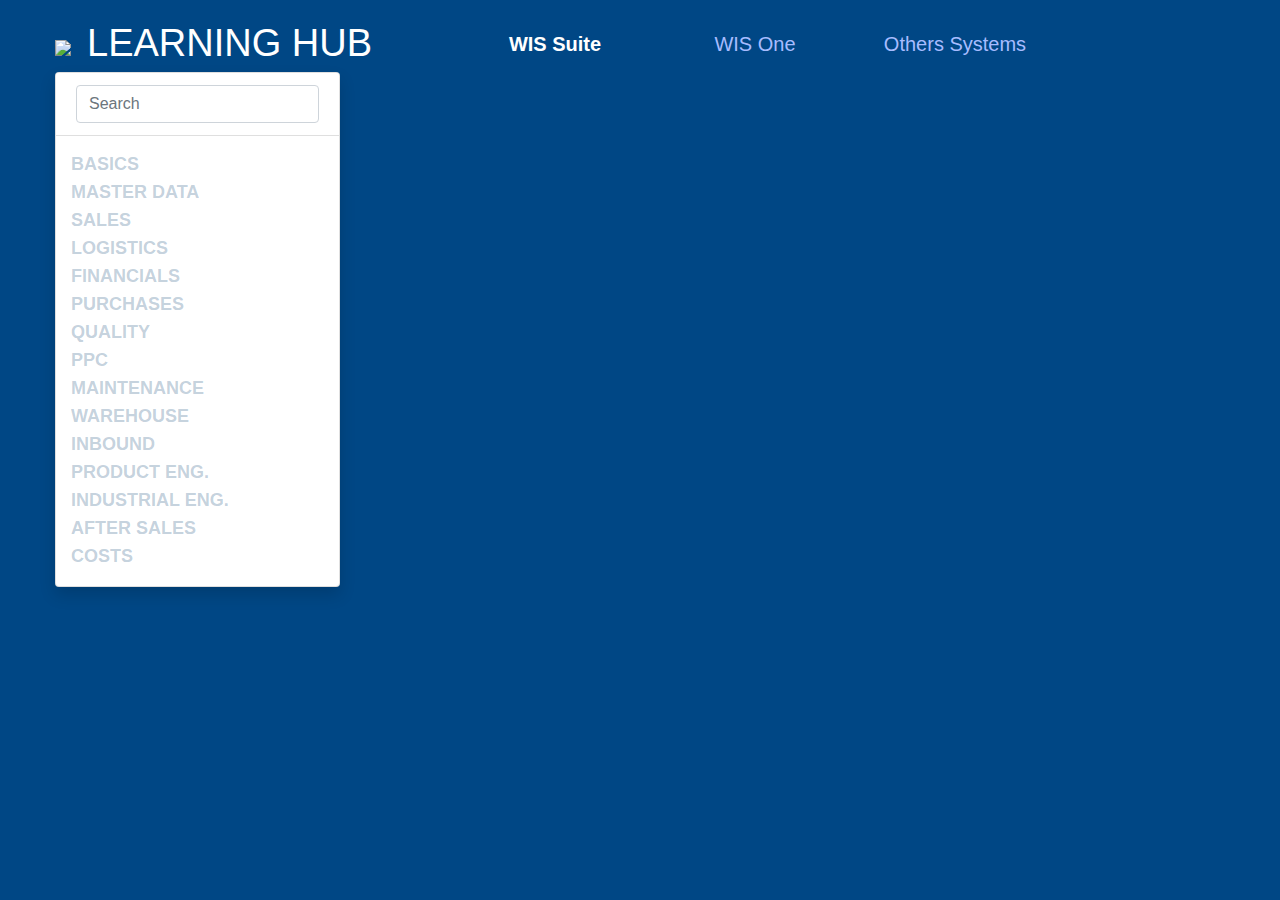
==== index.html @ 9ad3370e "git started" ====
<!DOCTYPE html>
<html lang="en">
<head>
    <meta charset="UTF-8">
    <meta name="viewport" content="width=device-width, initial-scale=1.0">
    <meta http-equiv="X-UA-Compatible" content="ie=edge">
    <title>WEG Learning Hub</title>


    <link rel="stylesheet" href="https://stackpath.bootstrapcdn.com/bootstrap/4.4.1/css/bootstrap.min.css" integrity="sha384-Vkoo8x4CGsO3+Hhxv8T/Q5PaXtkKtu6ug5TOeNV6gBiFeWPGFN9MuhOf23Q9Ifjh" crossorigin="anonymous">
    <link rel="stylesheet" href="./src/global_2.css">
    <link rel="icon" type="image/svg+xml" href="./assets/linkIcon.ico">


</head>
<body>

    
    <div id="NoScript">


        <h1>!! WARNING !!</h1>
        <p>This site must have the Java Script enabled</p>
        <p>This site does not work with Internet Explorer</p>
        <p>Copy the link and try to open this in Google Chrome or Mozilla Firefox</p>
        
        <img src="./assets/weglogo.svg" alt="" srcset="">
    </div>

    
    <div class="container">

        <header class="row">
        
            <div id="menuLogo" class="col-4">
                <img src="Assets/weglogowhite.svg" class=""></img>
                <div>LEARNING HUB</div> 
            </div>    
            
            <div id="menuGroups" class="col-8"></div>
        </header>

        <main class="row">

            <div id="leftSide" class="col-3">

                <div class="card shadow">
                    <div class="card-header">
                        <input type="input" class="form-control text-box single-line" id="txtSearch" name="txtSearch" onkeyup="setFilterData(txtSearch.value)" placeholder="Search"/>

                    </div>

                    <div class="card-body">                        
                        <div id="accordion"></div>
                    </div>
                </div>
            </div>

            <div id="curseBox" class="col-9" hidden>
                <div class="card shadow">
                    
                    <div class="card-header">
                        <div class="row"> 
                            <div class="col-10">
                                <a id="curseTitle" class="card-title"></a>
                            </div>

                            <div class="col-2 ">
                                <img id="curseLink" src="./Assets/linkIcon.svg" alt="Copy Curse Link" srcset="" onclick="CopyTextToClipboard(GetCurseUrl())">
                            </div>                            
                        </div>
                    </div>
                    <div class="card-body">
                        <h5 id="curseSubTitle" class="card-title"></h5>
                        <ul id="curseTopics"></ul>

                        <div id="curseVideo"class="embed-responsive embed-responsive-16by9"></div>
                    </div>

                    <div class="card-footer text-muted">
                        <span id="curseAuthor">dionei J. Delagnolo</span>
                        <span id="curseDate">2019/oct</span>
                    </div>

                </div>
            </div>
        </main>

        <footer>

        </footer>

    </div>




    <script src="./src/Database.js"></script>
    <script src="./src/Drawer.js"></script>
    <script src="./src/Controller.js"></script>

    <script src="https://code.jquery.com/jquery-3.4.1.slim.min.js" integrity="sha384-J6qa4849blE2+poT4WnyKhv5vZF5SrPo0iEjwBvKU7imGFAV0wwj1yYfoRSJoZ+n" crossorigin="anonymous"></script>
    <script src="https://cdn.jsdelivr.net/npm/popper.js@1.16.0/dist/umd/popper.min.js" integrity="sha384-Q6E9RHvbIyZFJoft+2mJbHaEWldlvI9IOYy5n3zV9zzTtmI3UksdQRVvoxMfooAo" crossorigin="anonymous"></script>
    <script src="https://stackpath.bootstrapcdn.com/bootstrap/4.4.1/js/bootstrap.min.js" integrity="sha384-wfSDF2E50Y2D1uUdj0O3uMBJnjuUD4Ih7YwaYd1iqfktj0Uod8GCExl3Og8ifwB6" crossorigin="anonymous"></script>

    <script>        

        const cont = document.getElementById('NoScript')
        cont.style.display = 'none'
        if(!!window.MSInputMethodContext && !!document.documentMode) {
            cont.style.display = ''
        }

        


        Initial()
    </script>

</body>
</html>
---- src/global_2.css ----
*{
    margin: 0;
    padding: 0;
    outline: 0;
    box-sizing: border-box;
}


body {
    height: 100%;
    background-color: rgb(0, 71, 133);    
    font-family: Calibri, Arial, Helvetica, sans-serif;
    -webkit-font-smoothing: antialiased !important;

    cursor: default;
}


#NoScript {
    width: 100%;
    height: 100vh;
    display: flex;
    justify-content: center;
    display: flex;
    flex-direction: column;
    text-align: center;

    background-color: white;
    color: black;

    border: rgb(0, 71, 133)  solid 50px;
    
}
#NoScript img {
    margin-top: 70px;
    width: 70px;
    margin-left: auto;
    margin-right: auto;
}

#NoScript h1 {
    color: brown;
}

#NoScript p {
    font-size: 16px;
    font-weight: bold;
    color: rgb(0, 71, 133);
}




.container{
    padding-top: 15px;
    height: 100vh;
    min-height: 600px;
    min-width: 1200px;

}

 
#leftSide {
    padding-right: 0px;
    
}

#leftSide .card-body {
    padding: 15px;
    /* box-shadow: 0px 0px 5px #0c032e; */
} 





header .nav-bar {
    padding-bottom: 16px ;
}

header #menuLogo {
    /* padding-left: 0px;
    padding-right: 0px;
    padding-bottom: 7px; */
    font-family: Calibri, Arial, Helvetica, sans-serif;
    
    display: flex;
    align-items: baseline;
}

header #menuLogo div {    
    padding-left: 16px;
    font-size: 38px;
    color: white;
    
}


header #menuGroups {
    display: flex;
    align-items: center;

}

header #menuGroups .btn {
    color: rgb(167, 188, 255);
    font-size: 20px;
    width: 200px;
}

header #menuGroups .btn.active {
    color: white;
    font-weight: bold;    
    /* border-bottom: 1px white solid; */
}




main #leftSide .card-header{
    background-color: white;
}


main #accordion {
    width: 100%;
    border-right: gray ;
}

main #accordion .category-header {
    display: flex;
    justify-content: space-between;    
    cursor: pointer;
    border-bottom: solid white 1px;
}

main #accordion .category-desc {
    font-weight: bold;
    font-size: 18px;
    color: #36648B;
    cursor: pointer;
}

main #accordion .category-desc.disable {
    /* color: lightsteelblue; */
    color: rgba(54, 99, 139, 0.3);
    cursor: default;
}

main #accordion .nav-item {
    padding: 5px;
    margin-left: 5px;
    font-size: 14px;
    cursor: pointer;
}
main #accordion .nav-item:hover {
    background-color: #1E90FF;
    color: white;
    border-radius: 2px;
}






main #curseBox {
    max-width: 820px;
}

main #curseBox .card-header > .row {
    display: flex;
    align-items: center;
}

main #curseTitle {    
    font-weight: bold;
    font-size: 18px;
    color: #36648B;
}

main #curseLink {
    width: 15px;
    cursor: pointer;
    float: right;    
}

main #curseSubTitle{
    font-size: 14px;
}

main #curseTopics {
    padding-left: 30px;
}

main #curseVideo {
    max-height: 460px;
}


main #curseBox .card-footer {
    display: flex;
    justify-content: space-between;
}
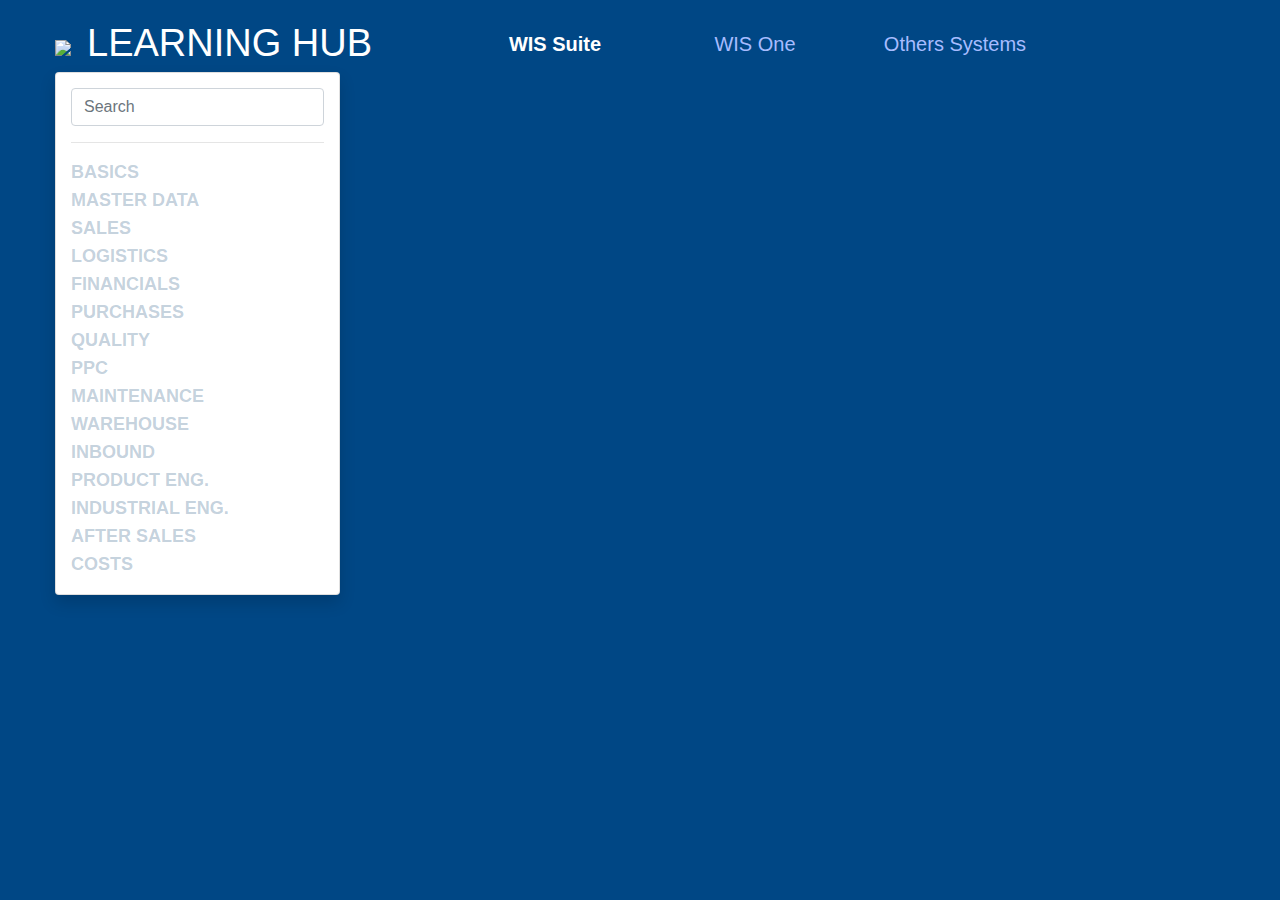
==== commit 58b13640: "Added Alert function" ====
--- a/index.html
+++ b/index.html
@@ -18,7 +18,6 @@
     
     <div id="NoScript">
 
-
         <h1>!! WARNING !!</h1>
         <p>This site must have the Java Script enabled</p>
         <p>This site does not work with Internet Explorer</p>
@@ -27,8 +26,16 @@
         <img src="./assets/weglogo.svg" alt="" srcset="">
     </div>
 
+
+
+    <div id="alertMessage">
+    </div>
+
+
+    <div class="container">        
+         
+
     
-    <div class="container">
 
         <header class="row">
         
@@ -38,25 +45,28 @@
             </div>    
             
             <div id="menuGroups" class="col-8"></div>
+
         </header>
+
+
+        
+
 
         <main class="row">
 
             <div id="leftSide" class="col-3">
-
                 <div class="card shadow">
-                    <div class="card-header">
-                        <input type="input" class="form-control text-box single-line" id="txtSearch" name="txtSearch" onkeyup="setFilterData(txtSearch.value)" placeholder="Search"/>
-
-                    </div>
-
-                    <div class="card-body">                        
+                    <div class="card-body">
+                        <input type="input" class="form-control text-box single-line" id="txtSearch" name="txtSearch" onkeyup="setFilterData(txtSearch.value)" placeholder="Search"/>                        
+                        <hr>
                         <div id="accordion"></div>
                     </div>
                 </div>
             </div>
 
             <div id="curseBox" class="col-9" hidden>
+
+               
                 <div class="card shadow">
                     
                     <div class="card-header">
@@ -66,10 +76,12 @@
                             </div>
 
                             <div class="col-2 ">
-                                <img id="curseLink" src="./Assets/linkIcon.svg" alt="Copy Curse Link" srcset="" onclick="CopyTextToClipboard(GetCurseUrl())">
+                                <img id="curseLink" src="./Assets/linkIcon.svg" alt="Copy Curse Link" srcset="" onclick="CopyCurseLink()">
                             </div>                            
                         </div>
                     </div>
+
+                    
                     <div class="card-body">
                         <h5 id="curseSubTitle" class="card-title"></h5>
                         <ul id="curseTopics"></ul>
@@ -92,6 +104,8 @@
 
     </div>
 
+    
+    
 
 
 
--- a/src/global_2.css
+++ b/src/global_2.css
@@ -50,6 +50,24 @@
 
 
 
+#alertMessage {
+    position: absolute;
+    width: 100%;
+    display: flex;
+    flex-direction: column;
+    align-items: flex-end;
+    
+    padding-top: 15px;
+    padding-right: 15px;
+}
+
+
+#alertMessage .alert{
+    width: auto;
+    z-index: 99;
+}
+
+
 
 .container{
     padding-top: 15px;
@@ -115,11 +133,11 @@
 }
 
 
-
+/* 
 
 main #leftSide .card-header{
     background-color: white;
-}
+} */
 
 
 main #accordion {
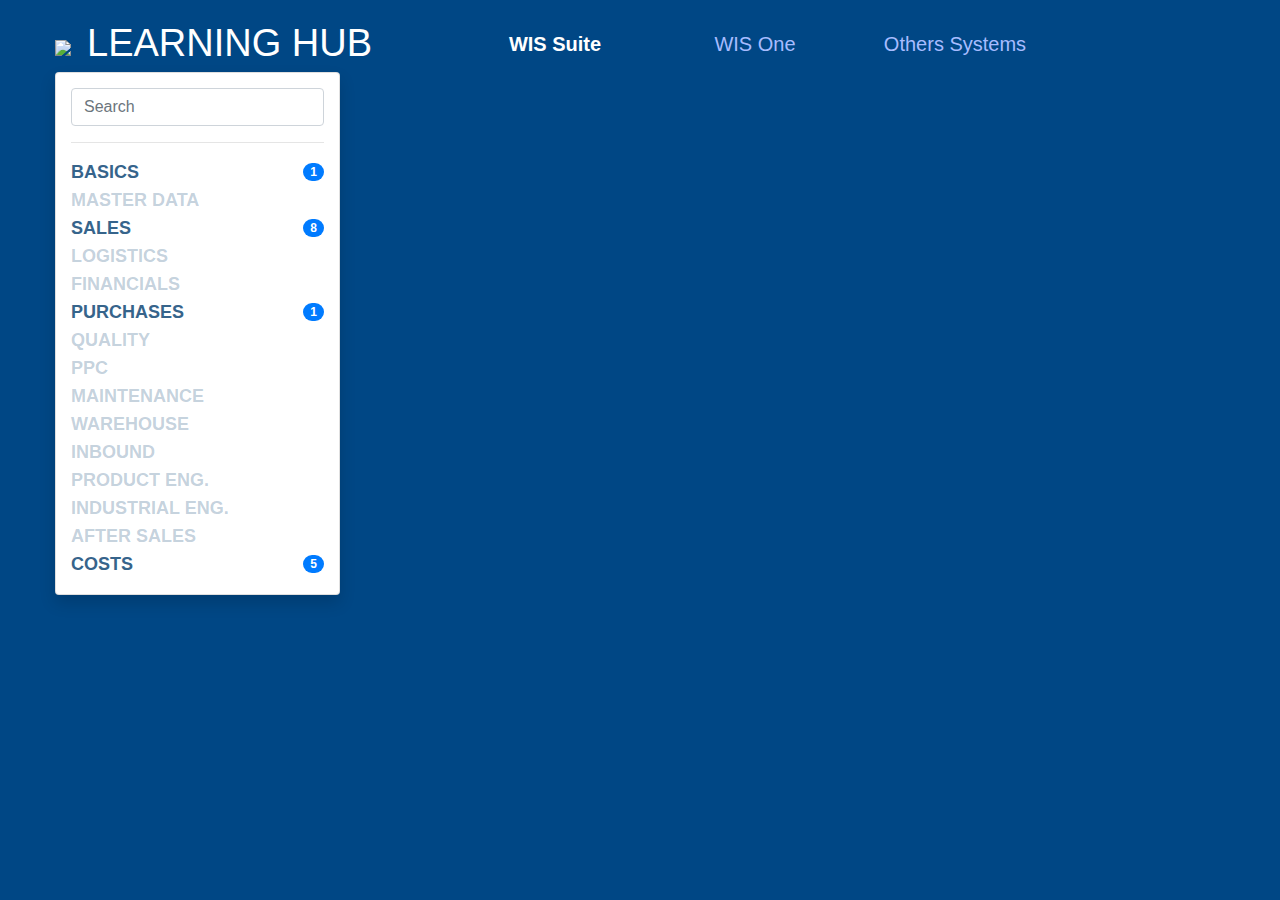
==== commit 8e8cd55f: "Update Database info and removed Fuse Libary" ====
--- a/index.html
+++ b/index.html
@@ -104,30 +104,25 @@
 
     </div>
 
-    
-    
-
 
 
     <script src="./src/Database.js"></script>
     <script src="./src/Drawer.js"></script>
     <script src="./src/Controller.js"></script>
 
+
     <script src="https://code.jquery.com/jquery-3.4.1.slim.min.js" integrity="sha384-J6qa4849blE2+poT4WnyKhv5vZF5SrPo0iEjwBvKU7imGFAV0wwj1yYfoRSJoZ+n" crossorigin="anonymous"></script>
     <script src="https://cdn.jsdelivr.net/npm/popper.js@1.16.0/dist/umd/popper.min.js" integrity="sha384-Q6E9RHvbIyZFJoft+2mJbHaEWldlvI9IOYy5n3zV9zzTtmI3UksdQRVvoxMfooAo" crossorigin="anonymous"></script>
     <script src="https://stackpath.bootstrapcdn.com/bootstrap/4.4.1/js/bootstrap.min.js" integrity="sha384-wfSDF2E50Y2D1uUdj0O3uMBJnjuUD4Ih7YwaYd1iqfktj0Uod8GCExl3Og8ifwB6" crossorigin="anonymous"></script>
 
-    <script>        
+    <script>
 
         const cont = document.getElementById('NoScript')
         cont.style.display = 'none'
         if(!!window.MSInputMethodContext && !!document.documentMode) {
             cont.style.display = ''
         }
-
         
-
-
         Initial()
     </script>
 
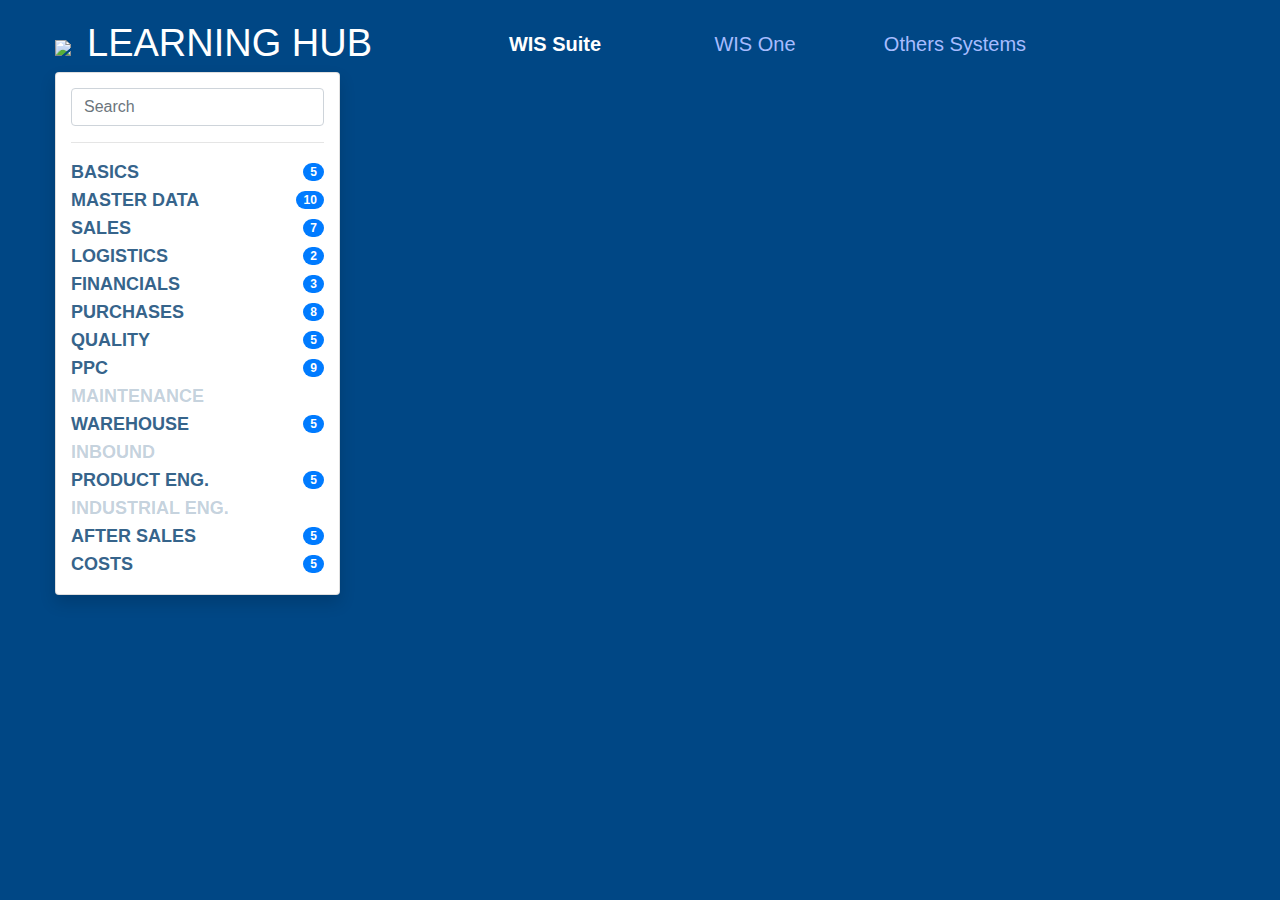
==== commit 52dbe903: "Changed DrawCurseContent and added mediaAllowed" ====
--- a/index.html
+++ b/index.html
@@ -90,8 +90,8 @@
                     </div>
 
                     <div class="card-footer text-muted">
-                        <span id="curseAuthor">dionei J. Delagnolo</span>
-                        <span id="curseDate">2019/oct</span>
+                        <span id="curseAuthor"></span>
+                        <span id="curseDate"></span>
                     </div>
 
                 </div>
--- a/src/global_2.css
+++ b/src/global_2.css
@@ -74,7 +74,6 @@
     height: 100vh;
     min-height: 600px;
     min-width: 1200px;
-
 }
 
  
@@ -167,7 +166,7 @@
 
 main #accordion .nav-item {
     padding: 5px;
-    margin-left: 5px;
+    padding-left: 8px;
     font-size: 14px;
     cursor: pointer;
 }
@@ -186,6 +185,12 @@
     max-width: 820px;
 }
 
+main #curseBox .card-header {
+    display: flex;
+    flex-direction: column;    
+    justify-content: space-between;
+}
+
 main #curseBox .card-header > .row {
     display: flex;
     align-items: center;
@@ -198,7 +203,7 @@
 }
 
 main #curseLink {
-    width: 15px;
+    width: 17px;
     cursor: pointer;
     float: right;    
 }
@@ -215,7 +220,6 @@
     max-height: 460px;
 }
 
-
 main #curseBox .card-footer {
     display: flex;
     justify-content: space-between;
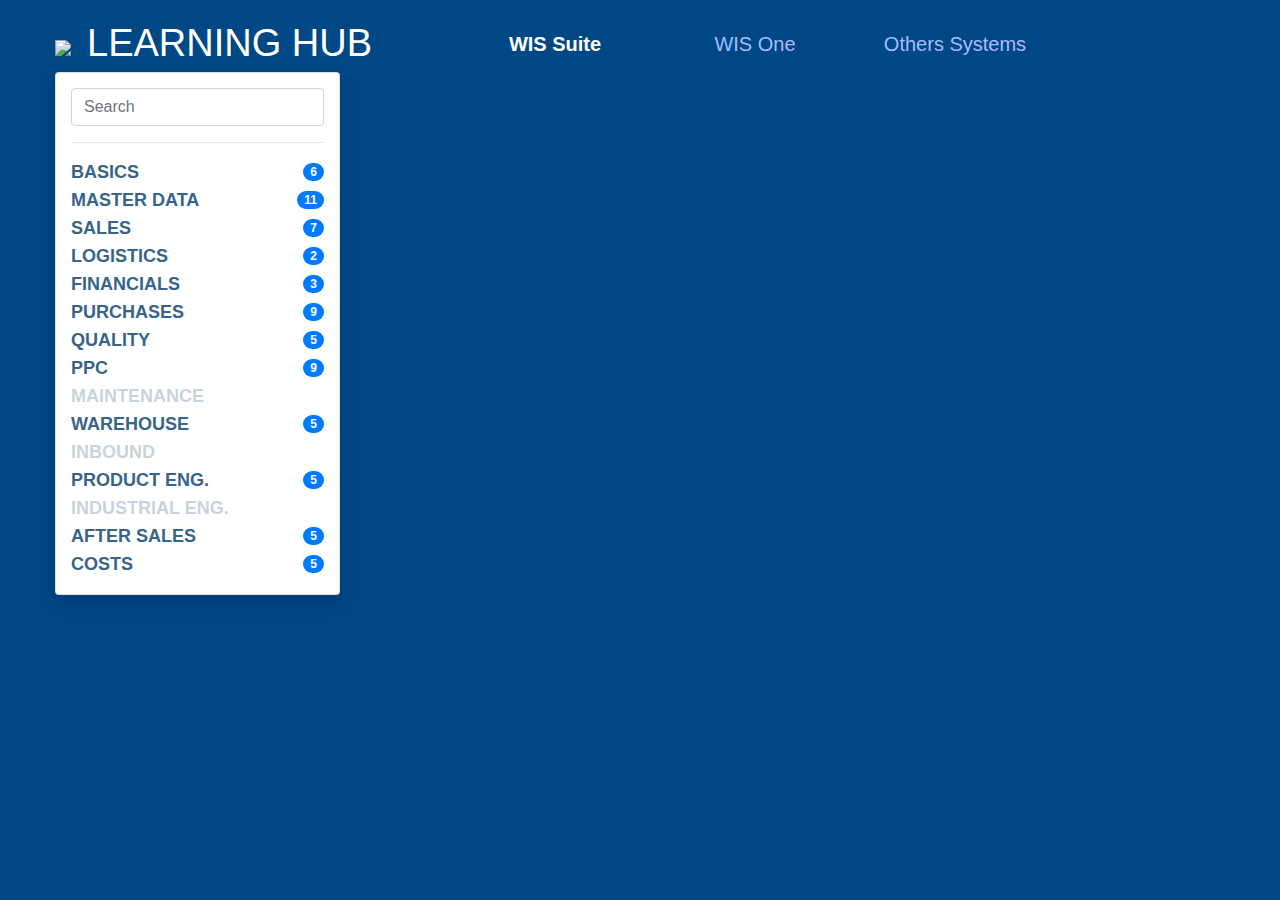
==== commit 38124bcd: "update from SP" ====
--- a/index.html
+++ b/index.html
@@ -8,11 +8,11 @@
 
 
     <link rel="stylesheet" href="https://stackpath.bootstrapcdn.com/bootstrap/4.4.1/css/bootstrap.min.css" integrity="sha384-Vkoo8x4CGsO3+Hhxv8T/Q5PaXtkKtu6ug5TOeNV6gBiFeWPGFN9MuhOf23Q9Ifjh" crossorigin="anonymous">
-    <link rel="stylesheet" href="./src/global_2.css">
-    <link rel="icon" type="image/svg+xml" href="./assets/linkIcon.ico">
+    <link rel="stylesheet" href="src/global_2.css">
+    <link rel="icon" type="image/svg+xml" href="assets/linkIcon.ico">
 
 
-</head>
+<script>NS_CSM_td=130844758;NS_CSM_pd=275116667;NS_CSM_u="/clm10";NS_CSM_col="af_collector_logstream_10.0.52.186";</script><script type="text/javascript">function sendTimingInfoInit(){setTimeout(sendTimingInfo,0)}function sendTimingInfo(){var wp=window.performance;if(wp){var c1,c2,t;c1=wp.timing;if(c1){var cm={};cm.ns=c1.navigationStart;if((t=c1.unloadEventStart)>0)cm.us=t;if((t=c1.unloadEventEnd)>0)cm.ue=t;if((t=c1.redirectStart)>0)cm.rs=t;if((t=c1.redirectEnd)>0)cm.re=t;cm.fs=c1.fetchStart;cm.dls=c1.domainLookupStart;cm.dle=c1.domainLookupEnd;cm.cs=c1.connectStart;cm.ce=c1.connectEnd;if((t=c1.secureConnectionStart)>0)cm.scs=t;cm.rqs=c1.requestStart;cm.rss=c1.responseStart;cm.rse=c1.responseEnd;cm.dl=c1.domLoading;cm.di=c1.domInteractive;cm.dcls=c1.domContentLoadedEventStart;cm.dcle=c1.domContentLoadedEventEnd;cm.dc=c1.domComplete;if((t=c1.loadEventStart)>0)cm.ls=t;if((t=c1.loadEventEnd)>0)cm.le=t;cm.tid=NS_CSM_td;cm.pid=NS_CSM_pd;cm.ac=NS_CSM_col;var xhttp=new XMLHttpRequest();if(xhttp){var JSON=JSON||{};JSON.stringify=JSON.stringify||function(ob){var t=typeof(ob);if(t!="object"||ob===null){if(t=="string")ob='"'+ob+'"';return String(ob);}else{var n,v,json=[],arr=(ob&&ob.constructor==Array);for(n in ob){v=ob[n];t=typeof(v);if(t=="string")v='"'+v+'"';else if(t=="object"&&v!==null)v=JSON.stringify(v);json.push((arr?"":'"'+n+'":')+String(v));}return(arr?"[":"{")+String(json)+(arr?"]":"}");}};xhttp.open("POST",NS_CSM_u,true);xhttp.send(JSON.stringify(cm));}}}}if(window.addEventListener)window.addEventListener("load",sendTimingInfoInit,false);else if(window.attachEvent)window.attachEvent("onload",sendTimingInfoInit);else window.onload=sendTimingInfoInit;</script></head>
 <body>
 
     
@@ -23,7 +23,7 @@
         <p>This site does not work with Internet Explorer</p>
         <p>Copy the link and try to open this in Google Chrome or Mozilla Firefox</p>
         
-        <img src="./assets/weglogo.svg" alt="" srcset="">
+        <img src="assets/weglogo.svg" alt="" srcset="">
     </div>
 
 
@@ -76,7 +76,7 @@
                             </div>
 
                             <div class="col-2 ">
-                                <img id="curseLink" src="./Assets/linkIcon.svg" alt="Copy Curse Link" srcset="" onclick="CopyCurseLink()">
+                                <img id="curseLink" src="Assets/linkIcon.svg" alt="Copy Curse Link" srcset="" onclick="CopyCurseLink()">
                             </div>                            
                         </div>
                     </div>
@@ -106,9 +106,9 @@
 
 
 
-    <script src="./src/Database.js"></script>
-    <script src="./src/Drawer.js"></script>
-    <script src="./src/Controller.js"></script>
+    <script src="src/Database.js"></script>
+    <script src="src/Drawer.js"></script>
+    <script src="src/Controller.js"></script>
 
 
     <script src="https://code.jquery.com/jquery-3.4.1.slim.min.js" integrity="sha384-J6qa4849blE2+poT4WnyKhv5vZF5SrPo0iEjwBvKU7imGFAV0wwj1yYfoRSJoZ+n" crossorigin="anonymous"></script>
--- a/src/global_2.css
+++ b/src/global_2.css
@@ -175,6 +175,10 @@
     color: white;
     border-radius: 2px;
 }
+main #accordion .nav-item img {
+    height: 18px;
+    margin-right: 5px;
+}
 
 
 
@@ -216,10 +220,26 @@
     padding-left: 30px;
 }
 
-main #curseVideo {
+main #curseBox .card-body .videoObject {
     max-height: 460px;
 }
 
+main #curseBox .card-body .pdfObject {
+    max-height: 600px;
+    height: 100vh;
+    width: 100%;
+}
+
+main #curseBox .card-body .swfObject {
+    max-height: 460px;
+}
+main #curseBox .card-body .htmlObject {
+    max-height: 460px;
+    height: 100vh;
+    width: 100%;
+}
+
+
 main #curseBox .card-footer {
     display: flex;
     justify-content: space-between;
